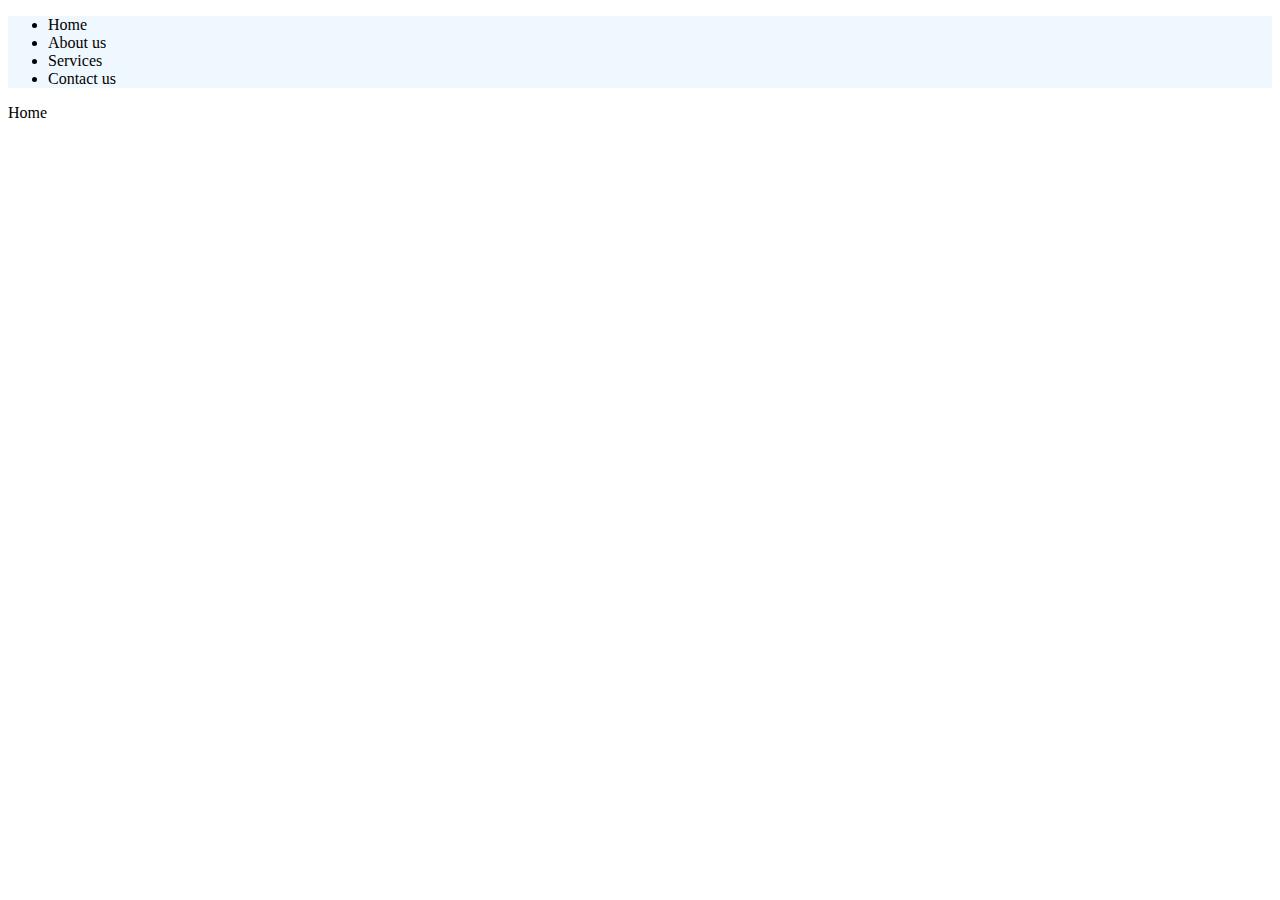
==== index.html @ e57e98a0 "my first commit" ====
<!DOCTYPE html>
<html lang="en">
<head>
    <meta charset="UTF-8">
    <meta name="viewport" content="width=
    , initial-scale=1.0">
    <title>Moringa school</title>
</head>
<style>
.nav-menu{ 
    background-color:blue
    text-decoration:black
    display: inline-block;
    color:-moz-only-whitespace
}
</style>
<body>
    <header>
        <!--navigation menu-->
        <nav>
            <ul style="background-color: aliceblue;" class="nav-menu">
                <li>Home</li>
                <li>About us</li>
                <li>Services</li>
                <li>Contact us</li>
           </ul>
         </nav>
        </header>
        <p>Home</p>
        </body>
        </html>
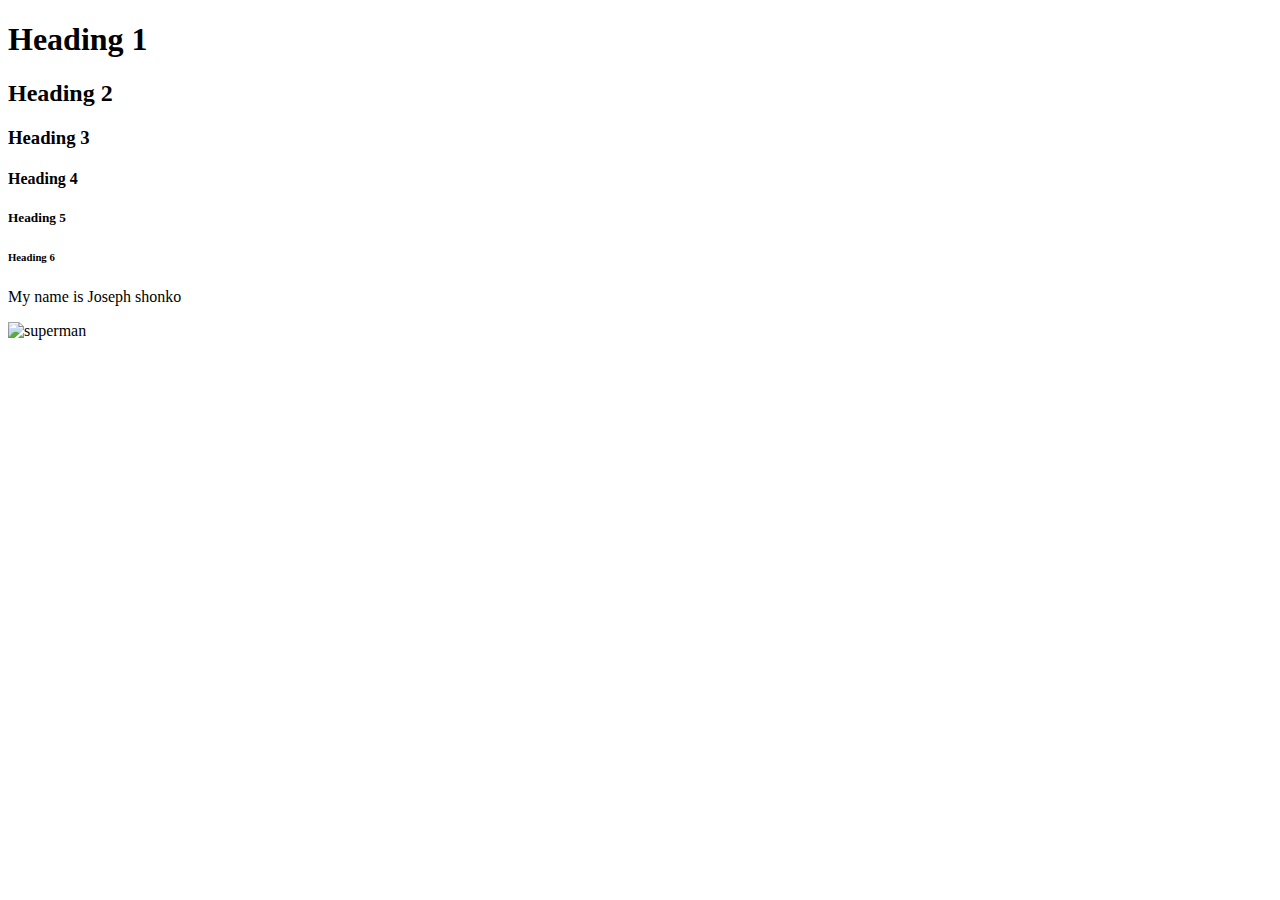
==== commit 01e48d53: "second commit" ====
--- a/index.html
+++ b/index.html
@@ -2,30 +2,22 @@
 <html lang="en">
 <head>
     <meta charset="UTF-8">
-    <meta name="viewport" content="width=
-    , initial-scale=1.0">
-    <title>Moringa school</title>
+    <meta name="viewport" content="width=device-width, initial-scale=1.0">
+    <title>Document</title>
 </head>
-<style>
-.nav-menu{ 
-    background-color:blue
-    text-decoration:black
-    display: inline-block;
-    color:-moz-only-whitespace
-}
-</style>
 <body>
-    <header>
-        <!--navigation menu-->
-        <nav>
-            <ul style="background-color: aliceblue;" class="nav-menu">
-                <li>Home</li>
-                <li>About us</li>
-                <li>Services</li>
-                <li>Contact us</li>
-           </ul>
-         </nav>
-        </header>
-        <p>Home</p>
-        </body>
-        </html>+    <h1>Heading 1</h1>
+    <h2>Heading 2</h2>
+    <h3>Heading 3</h3>
+    <h4>Heading 4</h4>
+    <h5>Heading 5</h5>
+    <h6>Heading 6</h6>
+
+    <p>
+        My name is Joseph shonko
+    </p>
+  </body>
+</html>
+<!-- tryal link -->
+<img src="" alt="superman" />
+<a href=" https://meet.google.com/xgv-yjhf-gcs?authuser=2"